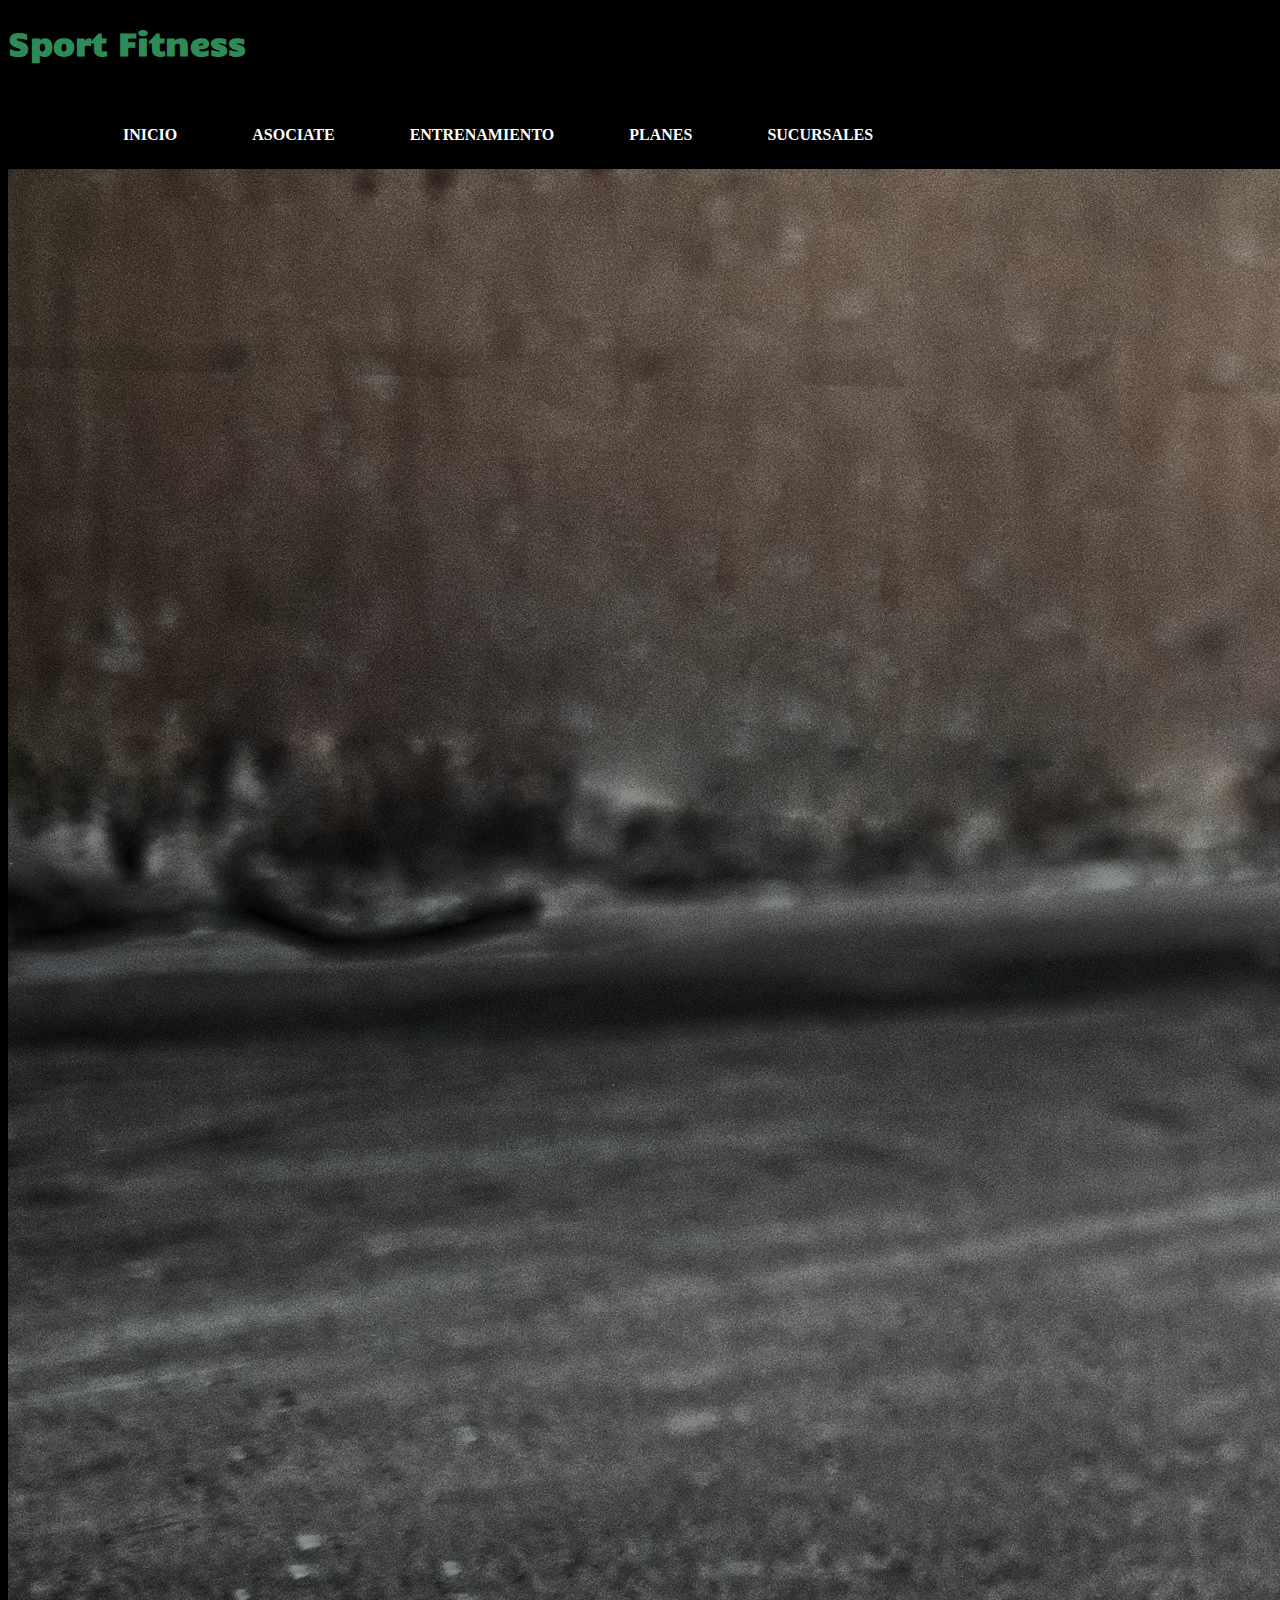
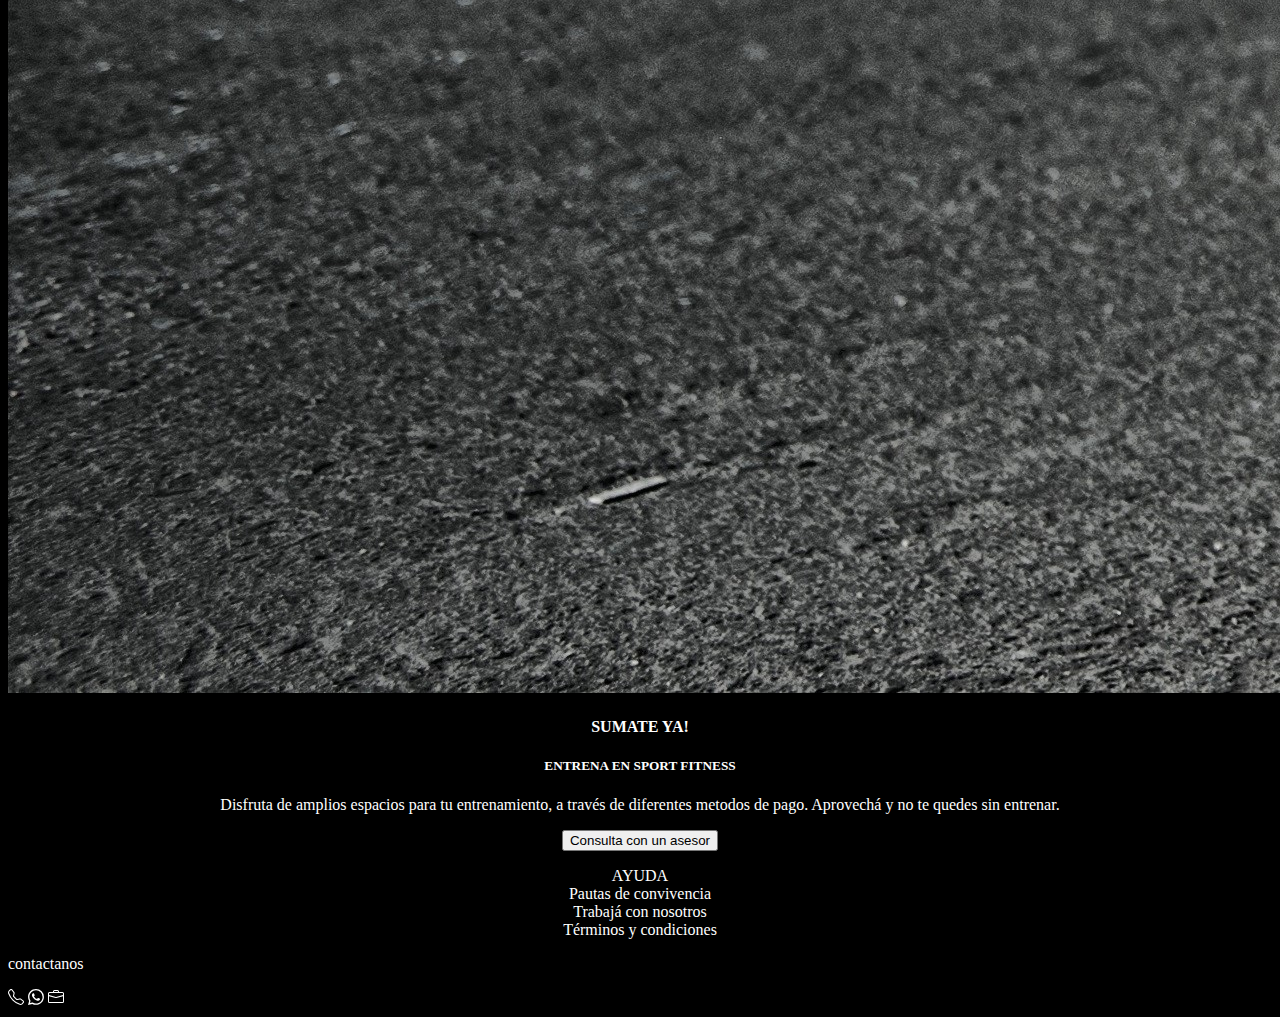
==== asociate.html @ b960bb0a "Se agrega el Proyecto" ====
<!doctype html>
<html lang="en">
  <head>
    <meta charset="utf-8">
    <meta name="viewport" content="width=device-width, initial-scale=1">
    <link rel="preconnect" href="https://fonts.googleapis.com">
<link rel="preconnect" href="https://fonts.gstatic.com" crossorigin>
<link href="https://fonts.googleapis.com/css2?family=Candal&display=swap" rel="stylesheet">
    <meta name="description" 
content="Inscribite y entrena gratis el primer mes con nosotros.">
    <title>Asociate| Descubri lo que tenemos para ofrecerte</title>
    <link href="https://cdn.jsdelivr.net/npm/bootstrap@5.3.0/dist/css/bootstrap.min.css" rel="stylesheet" integrity="sha384-9ndCyUaIbzAi2FUVXJi0CjmCapSmO7SnpJef0486qhLnuZ2cdeRhO02iuK6FUUVM" crossorigin="anonymous">
    <link rel="stylesheet" href="/scss/style.css">

  </head>

  <body>

    <header>
        <h1>Sport Fitness</h1>

        <div class="nav">
            <nav>
                <ul>
                    <li><a href="./index.html">INICIO</a></li>
                    <li><a href="./asociate.html">ASOCIATE</a></li>
                    <li><a href="./entrenamiento.html">ENTRENAMIENTO</a></li>
                    <li><a href="./planes.html">PLANES</a></li>
                    <li><a href="./sucursales.html">SUCURSALES</a></li>
                </ul>
            </nav>
        </div>

    </header>

    <main>

        <div class="card">
            <img src="/img/asociate.jpg" class="card-img" alt="...">
            <div class="card-img-overlay">
              <h4 class="card-title">SUMATE YA!</h4>
              <h5 class="card-title">ENTRENA EN SPORT FITNESS</h5>
              <p class="card-text">Disfruta de amplios espacios para tu entrenamiento, a través de diferentes metodos de pago. Aprovechá y no te quedes sin entrenar.</p>
              <button type="button" class="btn btn-dark">Consulta con un asesor</button>
            </div>
          </div>

          <div class="ayuda">
            <p>AYUDA <br> Pautas de convivencia <br>Trabajá con nosotros <br>Términos y condiciones</p>
        </div>

    </main>

    <footer>

        <div class="contactos">
          <p class="contactos"> 
              contactanos
          </p>
          <svg xmlns="http://www.w3.org/2000/svg" width="16" height="16" fill="currentColor" class="bi bi-telephone" viewBox="0 0 16 16">
              <path d="M3.654 1.328a.678.678 0 0 0-1.015-.063L1.605 2.3c-.483.484-.661 1.169-.45 1.77a17.568 17.568 0 0 0 4.168 6.608 17.569 17.569 0 0 0 6.608 4.168c.601.211 1.286.033 1.77-.45l1.034-1.034a.678.678 0 0 0-.063-1.015l-2.307-1.794a.678.678 0 0 0-.58-.122l-2.19.547a1.745 1.745 0 0 1-1.657-.459L5.482 8.062a1.745 1.745 0 0 1-.46-1.657l.548-2.19a.678.678 0 0 0-.122-.58L3.654 1.328zM1.884.511a1.745 1.745 0 0 1 2.612.163L6.29 2.98c.329.423.445.974.315 1.494l-.547 2.19a.678.678 0 0 0 .178.643l2.457 2.457a.678.678 0 0 0 .644.178l2.189-.547a1.745 1.745 0 0 1 1.494.315l2.306 1.794c.829.645.905 1.87.163 2.611l-1.034 1.034c-.74.74-1.846 1.065-2.877.702a18.634 18.634 0 0 1-7.01-4.42 18.634 18.634 0 0 1-4.42-7.009c-.362-1.03-.037-2.137.703-2.877L1.885.511z"/>
            </svg>
            <svg xmlns="http://www.w3.org/2000/svg" width="16" height="16" fill="currentColor" class="bi bi-whatsapp" viewBox="0 0 16 16">
              <path d="M13.601 2.326A7.854 7.854 0 0 0 7.994 0C3.627 0 .068 3.558.064 7.926c0 1.399.366 2.76 1.057 3.965L0 16l4.204-1.102a7.933 7.933 0 0 0 3.79.965h.004c4.368 0 7.926-3.558 7.93-7.93A7.898 7.898 0 0 0 13.6 2.326zM7.994 14.521a6.573 6.573 0 0 1-3.356-.92l-.24-.144-2.494.654.666-2.433-.156-.251a6.56 6.56 0 0 1-1.007-3.505c0-3.626 2.957-6.584 6.591-6.584a6.56 6.56 0 0 1 4.66 1.931 6.557 6.557 0 0 1 1.928 4.66c-.004 3.639-2.961 6.592-6.592 6.592zm3.615-4.934c-.197-.099-1.17-.578-1.353-.646-.182-.065-.315-.099-.445.099-.133.197-.513.646-.627.775-.114.133-.232.148-.43.05-.197-.1-.836-.308-1.592-.985-.59-.525-.985-1.175-1.103-1.372-.114-.198-.011-.304.088-.403.087-.088.197-.232.296-.346.1-.114.133-.198.198-.33.065-.134.034-.248-.015-.347-.05-.099-.445-1.076-.612-1.47-.16-.389-.323-.335-.445-.34-.114-.007-.247-.007-.38-.007a.729.729 0 0 0-.529.247c-.182.198-.691.677-.691 1.654 0 .977.71 1.916.81 2.049.098.133 1.394 2.132 3.383 2.992.47.205.84.326 1.129.418.475.152.904.129 1.246.08.38-.058 1.171-.48 1.338-.943.164-.464.164-.86.114-.943-.049-.084-.182-.133-.38-.232z"/>
            </svg>
            <svg xmlns="http://www.w3.org/2000/svg" width="16" height="16" fill="currentColor" class="bi bi-briefcase" viewBox="0 0 16 16">
              <path d="M6.5 1A1.5 1.5 0 0 0 5 2.5V3H1.5A1.5 1.5 0 0 0 0 4.5v8A1.5 1.5 0 0 0 1.5 14h13a1.5 1.5 0 0 0 1.5-1.5v-8A1.5 1.5 0 0 0 14.5 3H11v-.5A1.5 1.5 0 0 0 9.5 1h-3zm0 1h3a.5.5 0 0 1 .5.5V3H6v-.5a.5.5 0 0 1 .5-.5zm1.886 6.914L15 7.151V12.5a.5.5 0 0 1-.5.5h-13a.5.5 0 0 1-.5-.5V7.15l6.614 1.764a1.5 1.5 0 0 0 .772 0zM1.5 4h13a.5.5 0 0 1 .5.5v1.616L8.129 7.948a.5.5 0 0 1-.258 0L1 6.116V4.5a.5.5 0 0 1 .5-.5z"/>
            </svg>
      </div>
      
      </footer>
      

    <script src="https://cdn.jsdelivr.net/npm/bootstrap@5.3.0/dist/js/bootstrap.bundle.min.js" integrity="sha384-geWF76RCwLtnZ8qwWowPQNguL3RmwHVBC9FhGdlKrxdiJJigb/j/68SIy3Te4Bkz" crossorigin="anonymous"></script>
  </body>
</html>
---- scss/style.css ----
h1 {
  font-family: "Candal", sans-serif;
  color: seagreen;
}

body {
  background-color: black;
}

.ayuda {
  text-align: center;
  color: white;
}

.contactos {
  color: white;
}

.card {
  text-align: center;
  color: white;
}

.caja-1 {
  text-align: center;
  color: white;
  font-family: "Candal", sans-serif;
}

.horarios {
  text-align: center;
  color: white;
  font-family: "Candal", sans-serif;
}

.planes {
  font-family: "Lucida Sans", "Lucida Sans Regular", "Lucida Grande", "Lucida Sans Unicode", Geneva, Verdana, sans-serif;
  text-align: center;
  color: white;
}

.titulo {
  color: black;
}

.texto {
  color: black;
}

.suscribite {
  color: rgb(6, 120, 50);
}

.nombre, .apellido .usuario .email .direccion .pago .credito .titular .numero .vencimiento {
  color: white;
}

.nav {
  float: inline-start;
}

.nav ul li {
  list-style: none;
  margin-left: 75px;
  padding: 25px 0;
  float: left;
}

.nav ul li a {
  text-decoration: none;
  color: white;
  font-weight: bold;
}

.card {
  animation: rotate-in-center 0.6s 1;
}

/* ----------------------------------------------
 * Generated by Animista on 2023-6-24 13:45:15
 * Licensed under FreeBSD License.
 * See http://animista.net/license for more info. 
 * w: http://animista.net, t: @cssanimista
 * ---------------------------------------------- */
/**
 * ----------------------------------------
 * animation rotate-in-center
 * ----------------------------------------
 */
@keyframes rotate-in-center {
  0% {
    transform: rotate(-360deg);
    opacity: 0;
  }
  100% {
    transform: rotate(0);
    opacity: 1;
  }
}
.conteiner__cover {
  width: 100%;
  height: 800px;
  background-position: right;
  background-repeat: no-repeat;
  padding: 40px;
}

.cover {
  max-width: 1200px;
  height: 100%;
  margin: auto;
  display: flex;
  align-items: center;
  justify-content: space-between;
}

.conteiner__cover .text {
  max-width: 400px;
}

.conteiner__cover .text h1 {
  font-size: 36px;
  font-weight: 600;
}

.conteiner__cover .text p {
  font-size: 18px;
  margin-top: 40px;
}

@media screen and (max-width: 1700px) {
  .conteiner__cover {
    background-position: 50%;
  }
}
@media screen and (max-width: 1200px) {
  header {
    padding: 40px;
  }
  .conteiner__cover {
    background-position: -100px;
  }
  .conteiner__cover .svg img {
    width: 500px;
  }
}
@media screen and (max-width: 1020px) {
  .conteiner__cover {
    background-image: url("");
    background-color: black;
  }
}
.conteiner__cover .svg img {
  display: none;
}

@media screen and (max-width: 720px) {
  .menu nav {
    position: fixed;
    top: 0;
    right: -250px;
    width: 250px;
    height: 100vh;
    padding: 40px;
    z-index: 1;
    transition: all 300ms;
  }
  .menu ul {
    flex-direction: column;
    margin-top: 40px;
  }
  .menu ul li {
    margin-top: 30px;
    margin-left: 0;
  }
}
#selected {
  background: none;
  padding: 0px;
  border-radius: none;
}/*# sourceMappingURL=style.css.map */
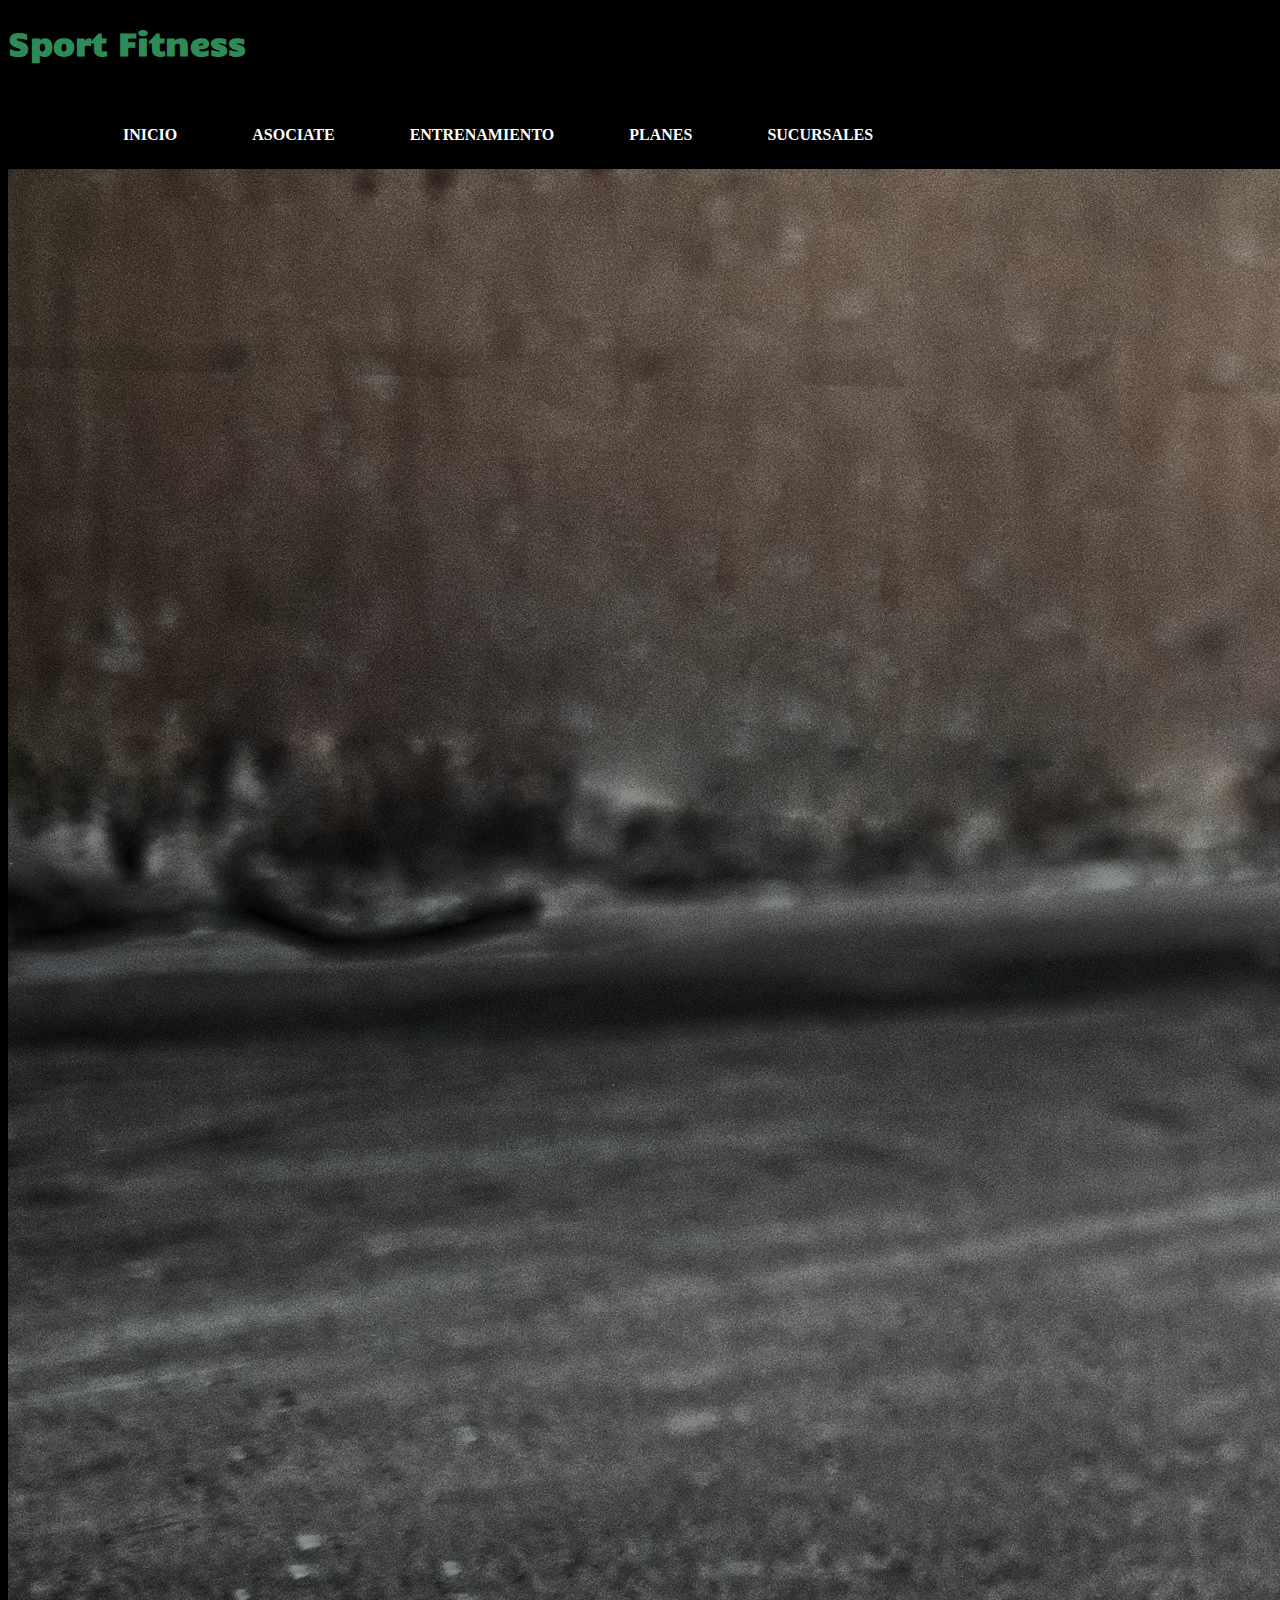
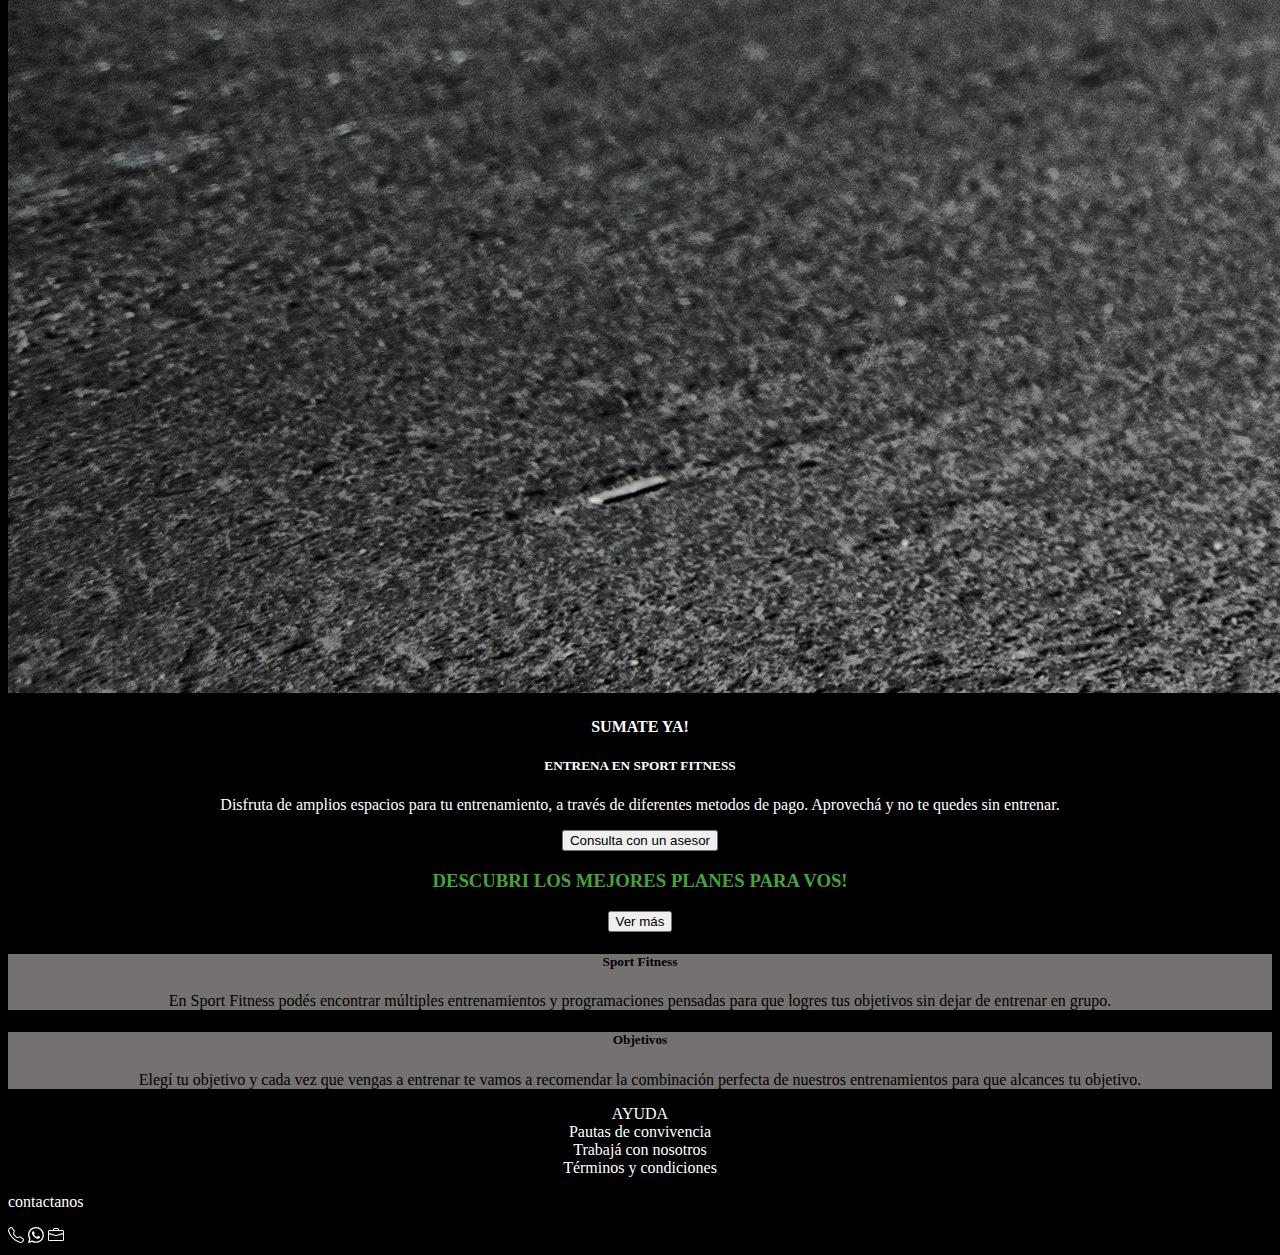
==== commit 3104a8ba: "Se agregan cambios finales" ====
--- a/asociate.html
+++ b/asociate.html
@@ -45,13 +45,37 @@
             </div>
           </div>
 
-          <div class="ayuda">
-            <p>AYUDA <br> Pautas de convivencia <br>Trabajá con nosotros <br>Términos y condiciones</p>
-        </div>
-
+          <div class="container">
+            <h3>DESCUBRI LOS MEJORES PLANES PARA VOS!</h3>
+            <button type="button" class="btn btn-outline-success">Ver más</button>
+          </div>
     </main>
 
     <footer>
+
+      <div class="row">
+        <div class="col-sm-6 mb-3 mb-sm-0">
+          <div class="card">
+            <div class="card-body">
+              <h5 class="card-title">Sport Fitness</h5>
+              <p class="card-text">En Sport Fitness podés encontrar múltiples entrenamientos y programaciones pensadas para que logres tus objetivos sin dejar de entrenar en grupo.</p>
+            </div>
+          </div>
+        </div>
+        <div class="col-sm-6">
+          <div class="card">
+            <div class="card-body">
+              <h5 class="card-title">Objetivos</h5>
+              <p class="card-text">Elegí tu objetivo y cada vez que vengas a entrenar te vamos a recomendar la combinación perfecta de nuestros entrenamientos para que alcances tu objetivo.</p>
+            </div>
+          </div>
+        </div>
+      </div>
+
+      
+      <div class="ayuda">
+        <p>AYUDA <br> Pautas de convivencia <br>Trabajá con nosotros <br>Términos y condiciones</p>
+    </div>
 
         <div class="contactos">
           <p class="contactos"> 
--- a/scss/style.css
+++ b/scss/style.css
@@ -51,10 +51,6 @@
   color: rgb(6, 120, 50);
 }
 
-.nombre, .apellido .usuario .email .direccion .pago .credito .titular .numero .vencimiento {
-  color: white;
-}
-
 .nav {
   float: inline-start;
 }
@@ -70,6 +66,16 @@
   text-decoration: none;
   color: white;
   font-weight: bold;
+}
+
+.container {
+  color: rgb(68, 164, 59);
+  text-align: center;
+}
+
+.card-body {
+  background-color: rgb(118, 113, 113);
+  color: #000;
 }
 
 .card {
@@ -97,85 +103,29 @@
     opacity: 1;
   }
 }
-.conteiner__cover {
-  width: 100%;
-  height: 800px;
-  background-position: right;
-  background-repeat: no-repeat;
-  padding: 40px;
-}
-
-.cover {
-  max-width: 1200px;
-  height: 100%;
-  margin: auto;
-  display: flex;
-  align-items: center;
-  justify-content: space-between;
-}
-
-.conteiner__cover .text {
-  max-width: 400px;
-}
-
-.conteiner__cover .text h1 {
-  font-size: 36px;
-  font-weight: 600;
-}
-
-.conteiner__cover .text p {
-  font-size: 18px;
-  margin-top: 40px;
-}
-
-@media screen and (max-width: 1700px) {
-  .conteiner__cover {
-    background-position: 50%;
+@media (max-width: 600px) {
+  body {
+    background-color: rgb(117, 200, 117);
   }
-}
-@media screen and (max-width: 1200px) {
-  header {
-    padding: 40px;
+  nav {
+    box-sizing: border-box;
+    margin: 0;
+    padding: 0;
   }
-  .conteiner__cover {
-    background-position: -100px;
+  li {
+    list-style-type: none;
+    position: relative;
+    width: 120px;
   }
-  .conteiner__cover .svg img {
-    width: 500px;
+  li a {
+    text-decoration: none;
+    display: inline-block;
+    padding: 5px 10px;
+    width: 120px;
+    height: 30px;
   }
-}
-@media screen and (max-width: 1020px) {
-  .conteiner__cover {
-    background-image: url("");
-    background-color: black;
+  li a:hover {
+    color: #000;
+    background-color: #fff;
   }
-}
-.conteiner__cover .svg img {
-  display: none;
-}
-
-@media screen and (max-width: 720px) {
-  .menu nav {
-    position: fixed;
-    top: 0;
-    right: -250px;
-    width: 250px;
-    height: 100vh;
-    padding: 40px;
-    z-index: 1;
-    transition: all 300ms;
-  }
-  .menu ul {
-    flex-direction: column;
-    margin-top: 40px;
-  }
-  .menu ul li {
-    margin-top: 30px;
-    margin-left: 0;
-  }
-}
-#selected {
-  background: none;
-  padding: 0px;
-  border-radius: none;
 }/*# sourceMappingURL=style.css.map */